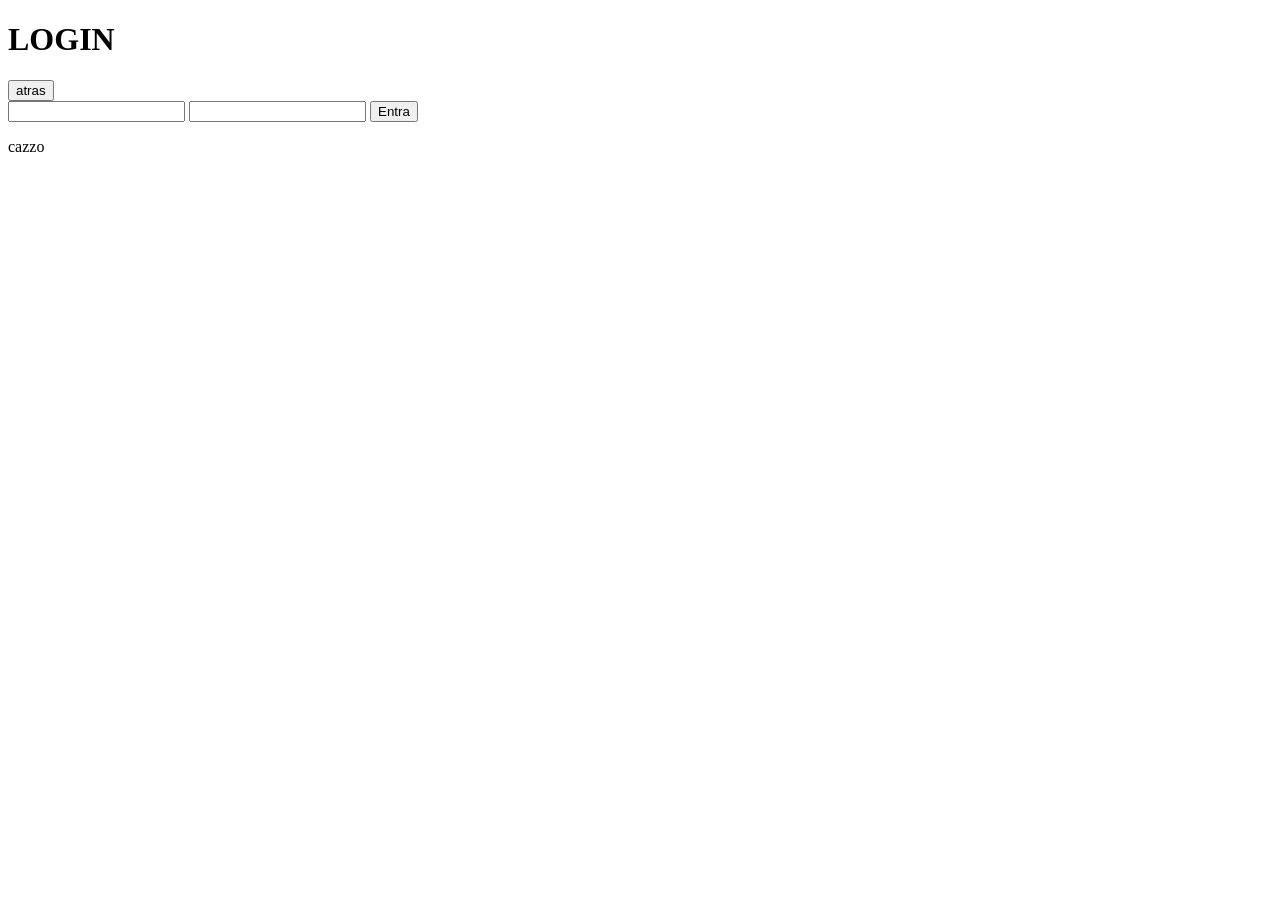
==== login/login.html @ 0129a930 "prueba" ====
<!DOCTYPE html>
<html>

<head>
    <link ref="stylesheet" herf="estilo.css">
</head>

<body>
    <div class="principal">
        <div class="mi-header">
            <h1> LOGIN </h1>
        </div>
        <button type="button"> atras</button>
        <form action="/enviar" method="POST" name="loginForm">
            <input type="text" class="userLog" name="userLog">
            <input type="password" class="userPass" name="userPass">
            <button type="submit"> Entra </button>


        </form>
    <div calss="mi-footer">
        <p>cazzo</p>
    </div>
    
    
    </div>


    <script src="loginJS.js"> </script>
</body>

</html>
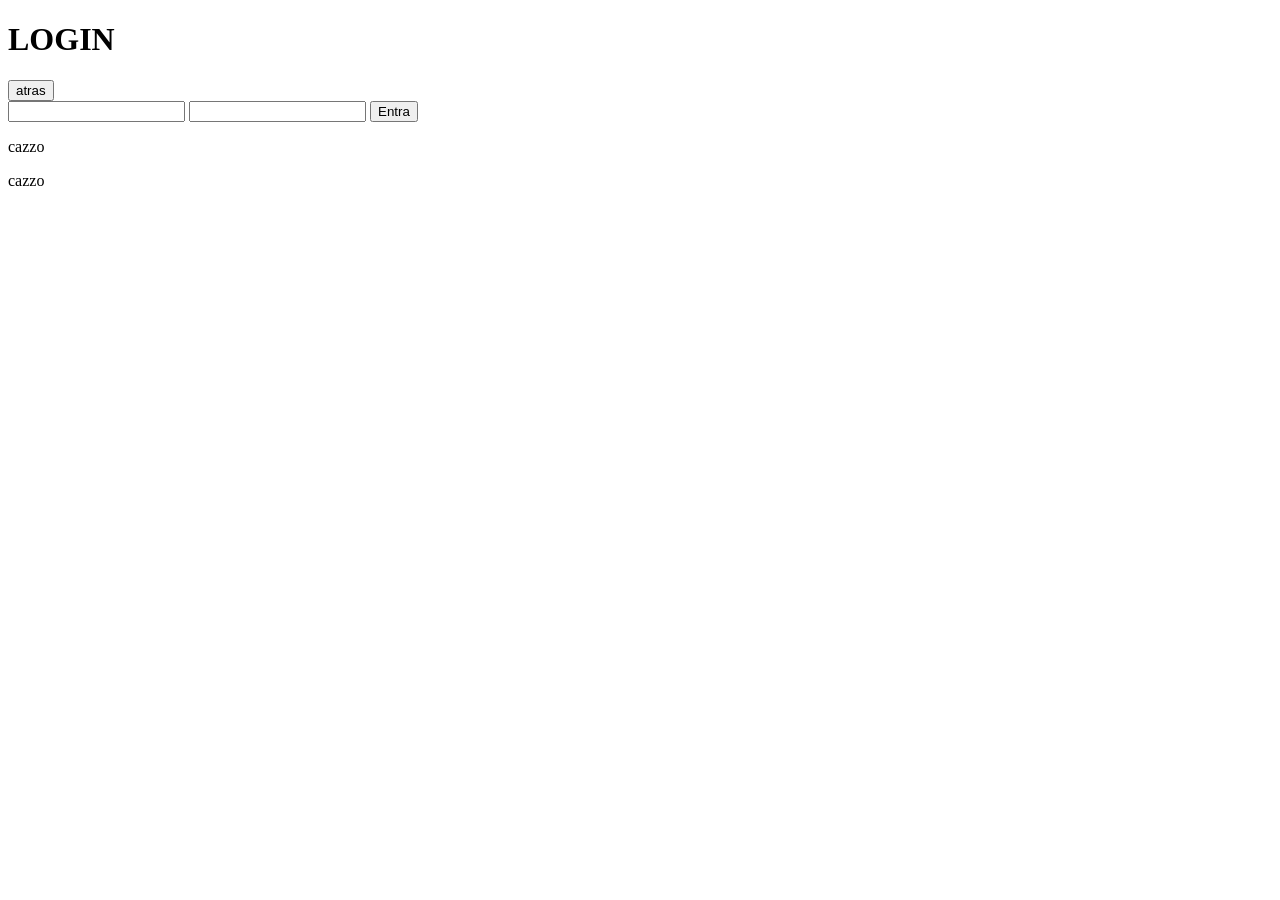
==== commit 07db0df8: "prueba2" ====
--- a/login/login.html
+++ b/login/login.html
@@ -24,7 +24,7 @@
     
     
     </div>
-
+<p> cazzo </p>
 
     <script src="loginJS.js"> </script>
 </body>
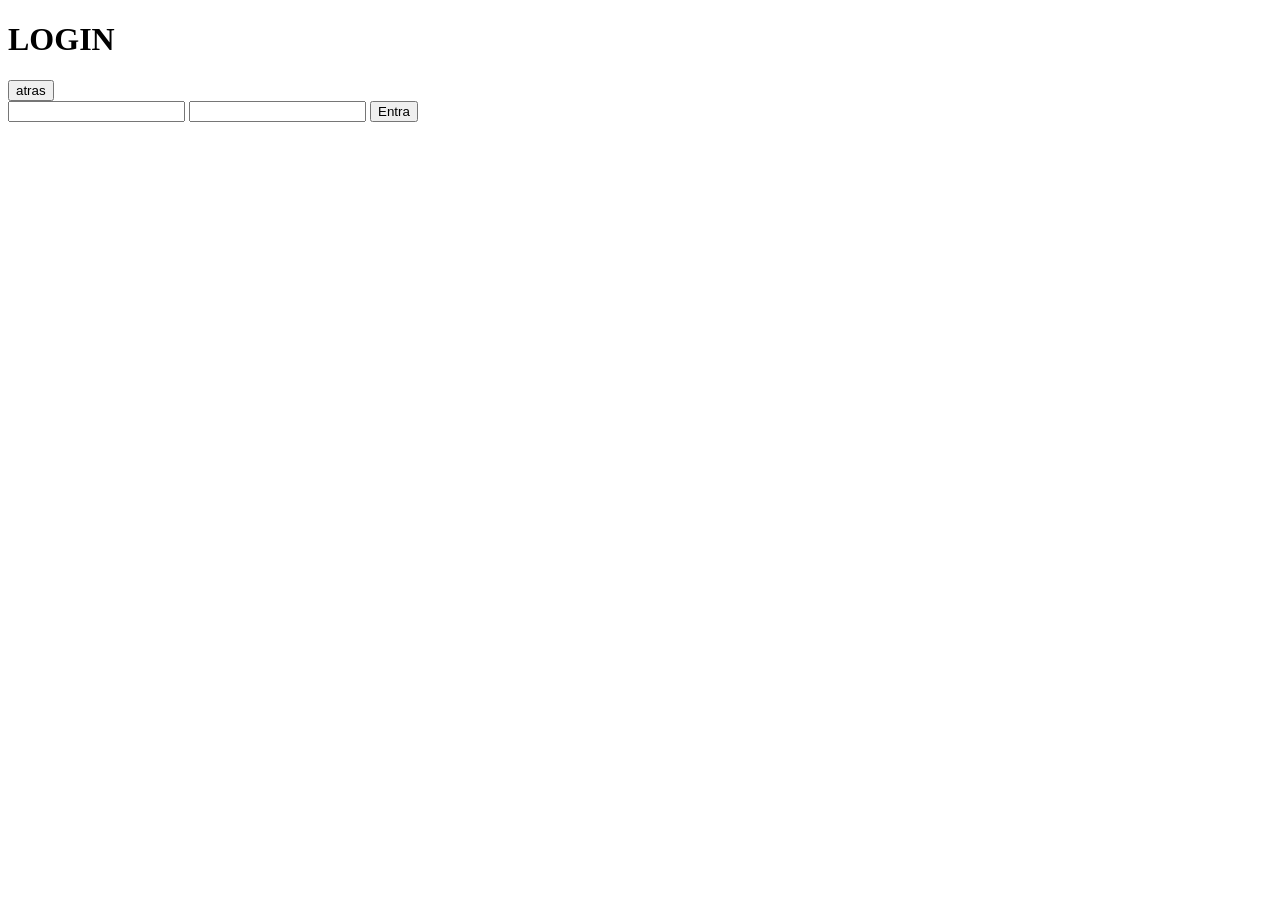
==== commit a98590de: "css login" ====
--- a/login/login.html
+++ b/login/login.html
@@ -2,7 +2,7 @@
 <html>
 
 <head>
-    <link ref="stylesheet" herf="estilo.css">
+    <link ref="stylesheet" herf="estiloLo.css">
 </head>
 
 <body>
@@ -11,7 +11,7 @@
             <h1> LOGIN </h1>
         </div>
         <button type="button"> atras</button>
-        <form action="/enviar" method="POST" name="loginForm">
+        <form action="/enviar" method="POST" name="loginForm" class="formulario">
             <input type="text" class="userLog" name="userLog">
             <input type="password" class="userPass" name="userPass">
             <button type="submit"> Entra </button>
@@ -19,12 +19,12 @@
 
         </form>
     <div calss="mi-footer">
-        <p>cazzo</p>
+        
     </div>
     
     
     </div>
-<p> cazzo </p>
+
 
     <script src="loginJS.js"> </script>
 </body>
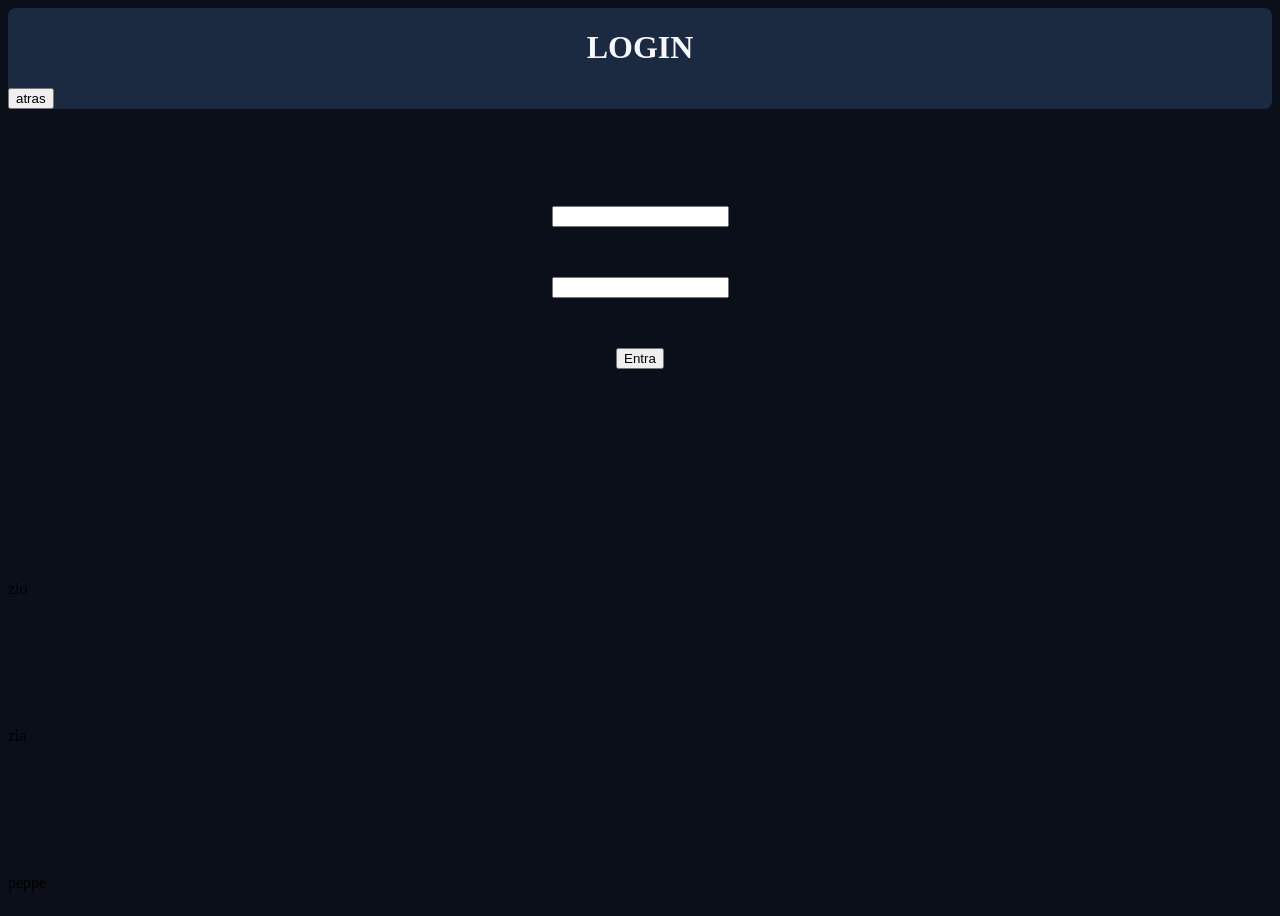
==== commit f8b76b8b: "css funziona" ====
--- a/login/login.html
+++ b/login/login.html
@@ -2,15 +2,15 @@
 <html>
 
 <head>
-    <link ref="stylesheet" herf="estiloLo.css">
+    <link rel="stylesheet" href="estiloLo.css">
 </head>
 
 <body>
     <div class="principal">
         <div class="mi-header">
             <h1> LOGIN </h1>
-        </div>
-        <button type="button"> atras</button>
+       <button type="button"> atras</button>
+        </div>     
         <form action="/enviar" method="POST" name="loginForm" class="formulario">
             <input type="text" class="userLog" name="userLog">
             <input type="password" class="userPass" name="userPass">
@@ -21,7 +21,9 @@
     <div calss="mi-footer">
         
     </div>
-    
+    <p> zio </p>
+    <p> zia </p>
+    <p> peppe </p>
     
     </div>
 
--- a/login/estiloLo.css
+++ b/login/estiloLo.css
@@ -0,0 +1,48 @@
+body {
+    background-color: #0B0F1A;
+    height: 100vh;
+}
+
+.principal {
+    display: flex;
+    flex-direction: column;
+    align-items: stretch;
+    justify-content: space-between;
+    height: 100vh;
+}
+
+.formulario {
+    display: flex;
+    color: #F7F7FF;
+    align-items: center;
+    flex-direction: column;
+    gap: 50px;
+
+
+}
+
+h1 {
+    text-align: center;
+    color: #F7F7FF;
+}
+
+.mi-header {
+    background-color: #1B2A41;
+
+    border-radius: 8px;
+
+}
+
+.mi-header .atras {
+    position: absolute;
+    top:10px;
+    left:10px;
+}
+
+.mi-footer {
+    display: flex;
+    color: #F7F7FF;
+    background-color: #1B2A41;
+    border-radius: 8px;
+    justify-content: space-evenly;
+}
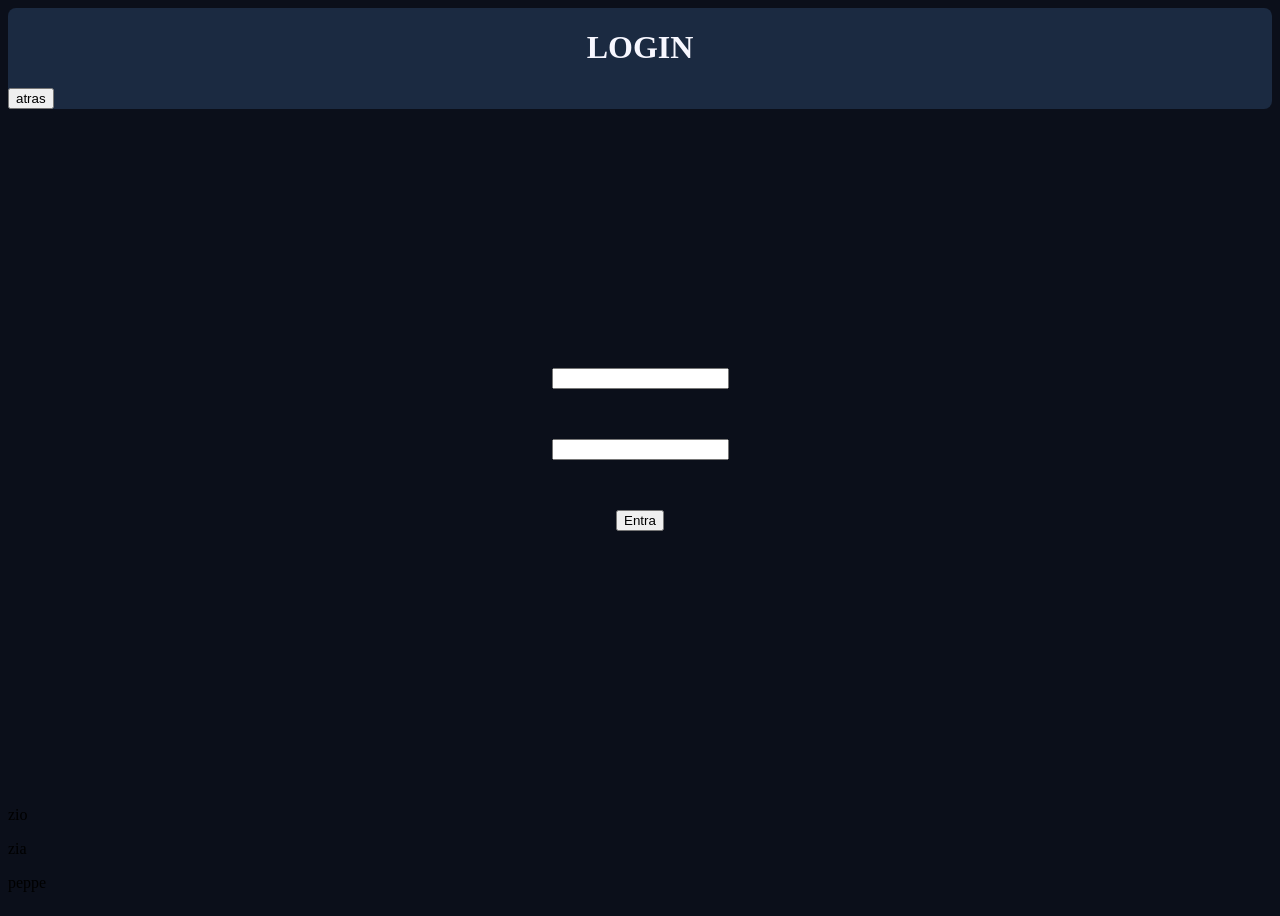
==== commit 269f8c48: "css funziona1" ====
--- a/login/login.html
+++ b/login/login.html
@@ -9,8 +9,8 @@
     <div class="principal">
         <div class="mi-header">
             <h1> LOGIN </h1>
-       <button type="button"> atras</button>
-        </div>     
+            <button type="button"> atras</button>
+        </div>
         <form action="/enviar" method="POST" name="loginForm" class="formulario">
             <input type="text" class="userLog" name="userLog">
             <input type="password" class="userPass" name="userPass">
@@ -18,13 +18,12 @@
 
 
         </form>
-    <div calss="mi-footer">
-        
-    </div>
-    <p> zio </p>
-    <p> zia </p>
-    <p> peppe </p>
-    
+        <div calss="mi-footer">
+            <p> zio </p>
+            <p> zia </p>
+            <p> peppe </p>
+        </div>
+
     </div>
 
 
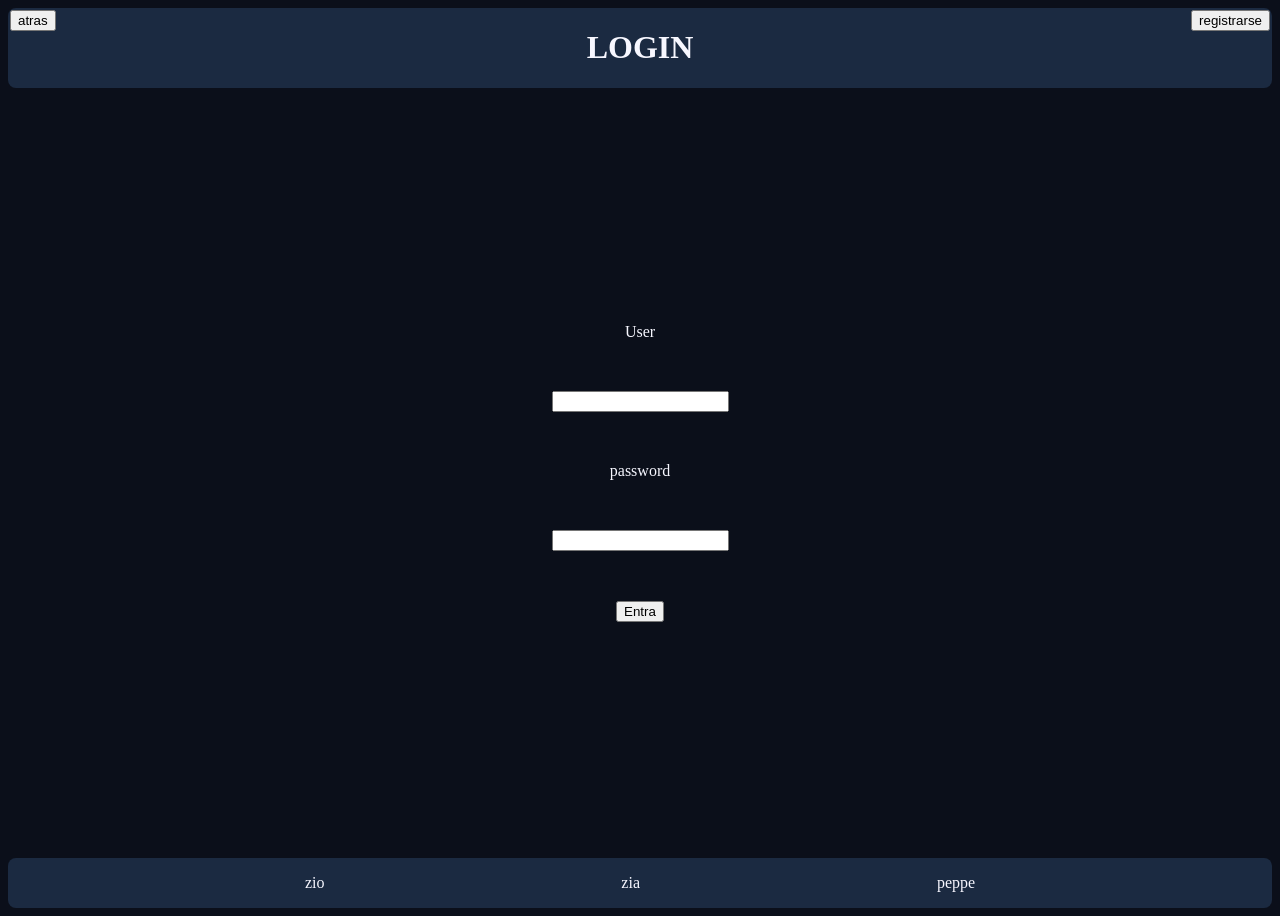
==== commit d74e0e5c: "css funziona2" ====
--- a/login/login.html
+++ b/login/login.html
@@ -9,16 +9,19 @@
     <div class="principal">
         <div class="mi-header">
             <h1> LOGIN </h1>
-            <button type="button"> atras</button>
+            <button type="button" class="atras"> atras</button>
+            <button type="button" class="registrarse"> registrarse </button>
         </div>
         <form action="/enviar" method="POST" name="loginForm" class="formulario">
-            <input type="text" class="userLog" name="userLog">
-            <input type="password" class="userPass" name="userPass">
+            <label for="usLo"> User </label>
+            <input type="text" class="userLog" name="userLog" id="usLo">
+            <label for="paLo"> password </label>
+            <input type="password" class="userPass" name="userPass" id="paLo">
             <button type="submit"> Entra </button>
 
 
         </form>
-        <div calss="mi-footer">
+        <div class="mi-footer">
             <p> zio </p>
             <p> zia </p>
             <p> peppe </p>
--- a/login/estiloLo.css
+++ b/login/estiloLo.css
@@ -45,4 +45,10 @@
     background-color: #1B2A41;
     border-radius: 8px;
     justify-content: space-evenly;
+} 
+
+.mi-header .registrarse {
+    position: absolute;
+    top:10px;
+    right: 10px;
 }
